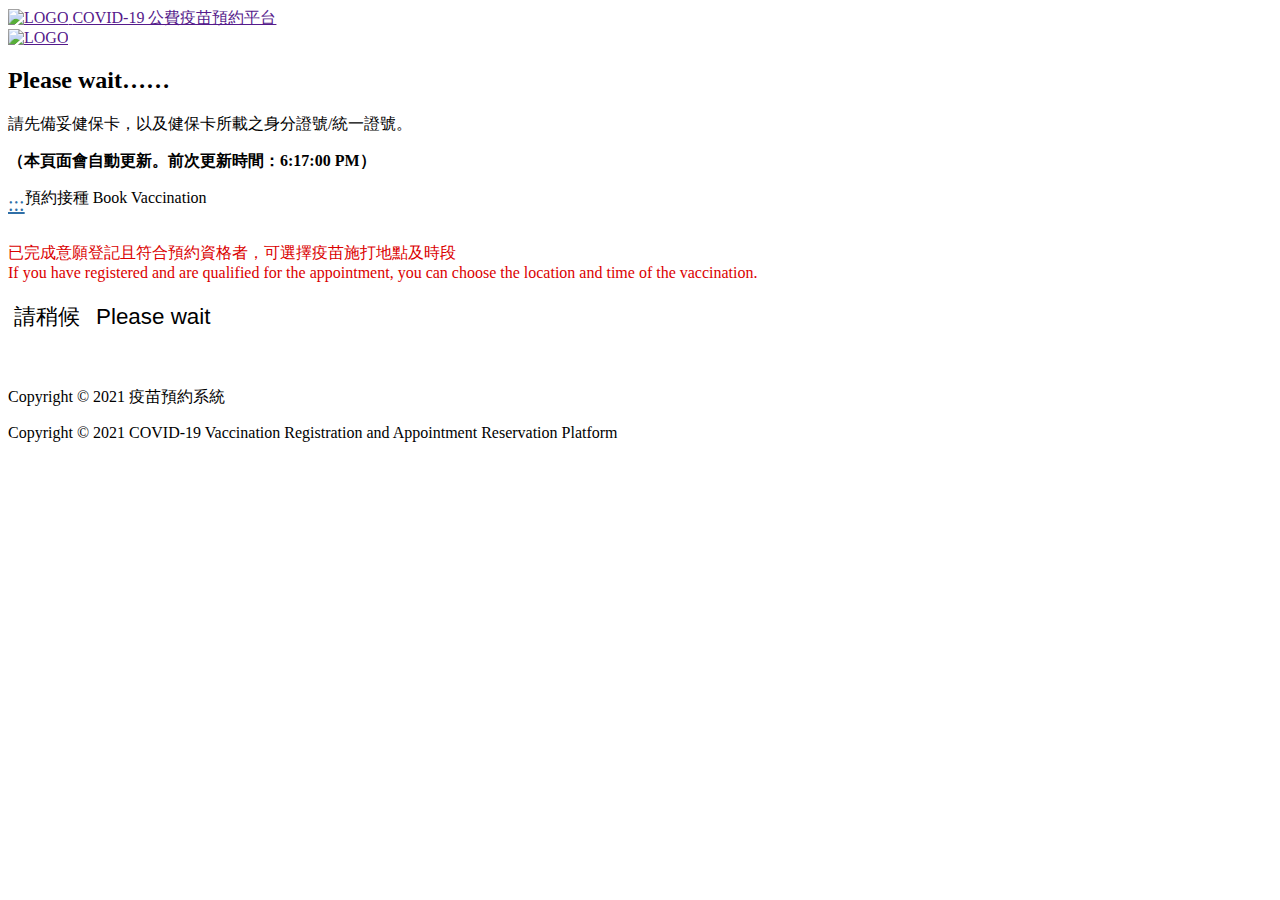
==== er.html @ c2e2abc0 "Update and rename waiting-room.html to er.html" ====
<!DOCTYPE html>
<html lang="zh-Hant">
<head>
	<meta charset="UTF-8">
	<meta name="viewport" content="width=device-width, initial-scale=1.0" />
	<meta http-equiv="refresh" content="60">
<!-- App favicon  Version:20210919004-->
<link rel="shortcut icon" href="https://static.1922.gov.tw/images/favicon.ico">
<style>
a[id="gotoContent"] {
	position: absolute;
	overflow: visible;
	clip: rect(0, 0, 0, 0);
	border: 0;
	color: #000;
	float: left;
}

a[id="gotoContent"]:active, a[id="gotoContent"]:focus {
	position: static;
	width: auto;
	overflow: visible;
	clip: auto;
	margin: 5px;
	float: left;
}

.centralBtn {
	color: #000 !important;
	background-color: #FFF !important;
	border: none !important;
	font-size: 1.4rem !important;
	margin-bottom: 20px;
}

.centralBtn:focus {
	outline: 3px dashed #FFFDF0 !important;
	outline-offset: 4px !important;
	border: none !important;
	background-color: #FCFCFC !important;
}
</style>
<script>




	var pageNum = 1;
	var firstTimePage2 = true;
	var firstTimePage3 = true;
	paceOptions = {
		ajax : true,
		elements : true
	};
</script>
<title>COVID-19 公費疫苗預約平台</title>
<base href="https://1922.gov.tw">
<meta name="Accessible_website" content="本網站通過 A/AA/AAA 檢測等級無障礙網頁檢測">
<meta name="viewport"
	content="width=device-width, initial-scale=1.0, maximum-scale=1.0, user-scalable=no">
<meta name="description" content="COVID-19 公費疫苗預約平台">
<meta name="keywords" content="COVID-19 公費疫苗預約平台">
<meta name="author" content="COVID-19 公費疫苗預約平台">
<link href="https://static.1922.gov.tw/assets/css/bootstrap.css" rel="stylesheet" type="text/css" />
<link href="https://static.1922.gov.tw/assets/css/icons.css" rel="stylesheet" type="text/css" />
<link href="https://static.1922.gov.tw/assets/css/app.css" rel="stylesheet" type="text/css" />

<link href="https://static.1922.gov.tw/js/pace/pace-custom.css" media="all" rel="stylesheet"
	type="text/css" />
<script src="https://static.1922.gov.tw/js/jquery/jquery.min.js"></script>
</head>

<body>
	<noscript>您的瀏覽器似乎不支援 JavaScript 語法，但沒關係，這並不會影響到內容的陳述。
		如需要選擇適合您的字級大小，可利用鍵盤 Ctrl + (+)放大 (-)縮小。 如需要回到上一頁，可使用瀏覽器提供的 Alt +
		左方向鍵(←)。 如需要列印，可利用鍵盤 Ctrl + p 使用瀏覽器提供的列印功能。</noscript>
	<!-- Navigation Bar-->

	<header id="topnav">
		<!-- Topbar Start -->
		<div class="navbar-custom">
			<a href="javascript:void(0)"
				onclick="document.getElementById('Accesskey_C' + pageNum ).focus();window.scrollTo(0, 0);"
				id="gotoContent" title="跳到主要內容" tabindex="1" class="key"
				style="color: #f0f8ff;">跳到主要內容 </a>
			<div class="container-fluid">
				<!-- LOGO -->
				<div class="logo-box">
					<a href="" class="logo text-center"
						tabindex="1" title="COVID-19 公費疫苗預約平台Logo">
						<div class="d-none d-lg-inline-block mt-3">
							<img src="https://static.1922.gov.tw/images/logo-light.png" alt="LOGO" height="60"
								title="COVID-19 公費疫苗預約平台"> <span
								class="logo-lg-text-light" id="headerLogoWord">COVID-19 公費疫苗預約平台<br/>
							
							</span>
						</div>
						<div class="d-block d-lg-none mt-2">
							<img src="https://static.1922.gov.tw/images/logo-light.png" alt="LOGO" height="60"
								title="COVID-19 公費疫苗預約平台">
						</div>
					</a>
				</div>
				<div class="clearfix"></div>
			</div>
		</div>
		<!-- end Topbar -->
	</header>

	<!-- End Navigation Bar-->
	<!-- ============================================================== -->
	<!-- Start Page Content here -->
	<!-- ============================================================== -->
<div class="wrapper">

	<div class="content-page">
		<div class="container" id="indexDiv">
			<div class="pro-box">
				<h2 class="title-con style-line2"><span id="time-remaining">
<noscript>
系統作業中，已自動排隊，請稍候
          
          ……
          

</noscript>
</span></h2>
<p class="title-sm" id="en-1">請先備妥健保卡，以及健保卡所載之身分證號/統一證號。</p>
<p><strong>
                  （<span id="en-2">本頁面會自動更新。前次更新時間：</span><span id="last-updated"></span>）
</strong></p>				
				<p class="title-sm text-danger" style="text-align:left">

				</p>
					
				<p class="title-sm text-danger" style="text-align:left">
					</p>
				
				<a href="javascript:void(0)" id="Accesskey_C1" accesskey="C"
					title="中間主要內容區，此區塊呈現網頁的網頁內容" tabindex="3"
					class="key dotted"
					style="float: left; color: #2F6FA7; font-size: 1.25em; margin-top: 5px;">:::</a>
				<div class="row">				    <div class="col-12  col-lg-4 card-item card-deck"></div>
				    <div class="col-12  col-lg-4 card-item  card-deck">
						<div class="card">
							<div class="card-header b-yellow" style="">
								<p class="card-title">預約接種 Book Vaccination</p>	
								<br/>
								<span style="color: #DB0000">已完成意願登記且符合預約資格者，可選擇疫苗施打地點及時段<br/></span>
							<span style="color: #DB0000"> If you have registered and are qualified for the appointment, you can choose the location and time of the vaccination.</span>
							</div>
							<div class="card-body b-yellow">
								<br/>					
								<button type="button" class="btn-lg text-dark centralBtn"
									title="請稍候" 
									code="1">
									<sapn class="display-6 font-weight-bolder" >
										請稍候
									</sapn>
								</button>
								<button type="button" class="btn-lg text-dark centralBtn"
									 title="Please wait" >
									 <sapn class="display-5 font-weight-bolder" >
										Please wait
									</sapn>
								</button>	
							</div>
						</div>
					</div>
				</div>
			</div>
		</div>
		<!--登入資訊 -->
		
		<!--系統檢查-->
		<div id="modalLoading" class="loader loader-default"
			data-text="環境設定檢測約需5-10秒，請稍待片刻...."></div>
	</div>
</div>

	<!-- ============================================================== -->
	<!-- End Page content -->
	<!-- ============================================================== -->
<footer class="footer">

<div class="foot-btm">
	<div class="container">
		<div class="row">
			<div class="col-12 col-md-12">
				<div class="info pb-3"><br>
					<p>Copyright © 2021 疫苗預約系統</p>
					<p>Copyright © 2021 COVID-19 Vaccination Registration and Appointment Reservation Platform</p>
					
				</div>


			</div>
		</div>
	</div>
</div>
</footer>
<!--
    ::CLOUDFLARE_ERROR_500S_BOX::
-->
</body>
<script type="text/javascript" language="javascript" class="init">
      var remainingEl = document.getElementById('time-remaining');
      var waitTime = 0;
      var waitTimeKnown = false;
      var queueIsFull = true;
      var isEnglish = /en/.test(navigator.language);

      var remainingString = (isEnglish ? 'Please wait' : '系統作業中，已自動排隊，請稍候');

      if (!waitTimeKnown) {
        remainingString += (queueIsFull ? '……' : '。');
      } else {
        if (waitTime <= 14) {
          remainingString += '（' + waitTime + (isEnglish ? ( (waitTime === 1) ? ' minute）…' : ' minutes）…' ) : ' 分鐘）…');
        } else {
          remainingString += '…';
        }
      }

      remainingEl.innerText = remainingString;

      var date = new Date();
      document.getElementById(
        'last-updated'
      ).innerText = date.toLocaleTimeString();

if (isEnglish) {
      document.getElementById('ch-only-1').innerText = '';
      document.getElementById('ch-only-2').innerText = '';
      document.getElementById('en-1').innerText = 'Please prepare your NHI card and the ID card No./UI No. printed on the NHI card.';
      document.getElementById('en-2').innerText = 'This page will refresh automatically. Last update:\xA0';
}
    </script>
</html>
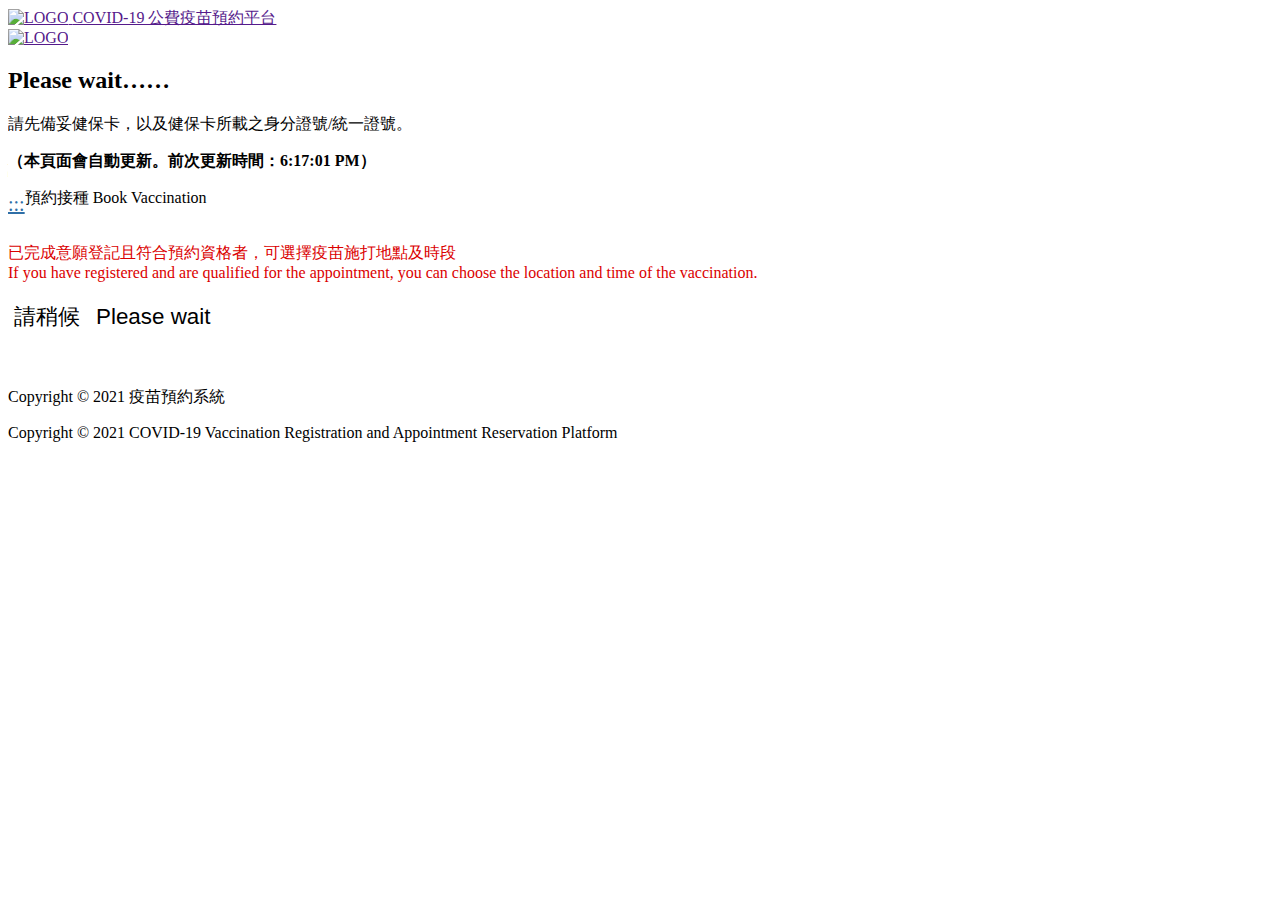
==== commit c3fc82fc: "Update er.html" ====
--- a/er.html
+++ b/er.html
@@ -118,11 +118,7 @@
 			<div class="pro-box">
 				<h2 class="title-con style-line2"><span id="time-remaining">
 <noscript>
-系統作業中，已自動排隊，請稍候
-          
-          ……
-          
-
+您已進入 COVID-19 公費疫苗預約平台，已自動排隊，請稍候……
 </noscript>
 </span></h2>
 <p class="title-sm" id="en-1">請先備妥健保卡，以及健保卡所載之身分證號/統一證號。</p>
@@ -210,7 +206,7 @@
       var queueIsFull = true;
       var isEnglish = /en/.test(navigator.language);
 
-      var remainingString = (isEnglish ? 'Please wait' : '系統作業中，已自動排隊，請稍候');
+      var remainingString = (isEnglish ? 'Please wait' : '您已進入 COVID-19 公費疫苗預約平台，已自動排隊，請稍候');
 
       if (!waitTimeKnown) {
         remainingString += (queueIsFull ? '……' : '。');
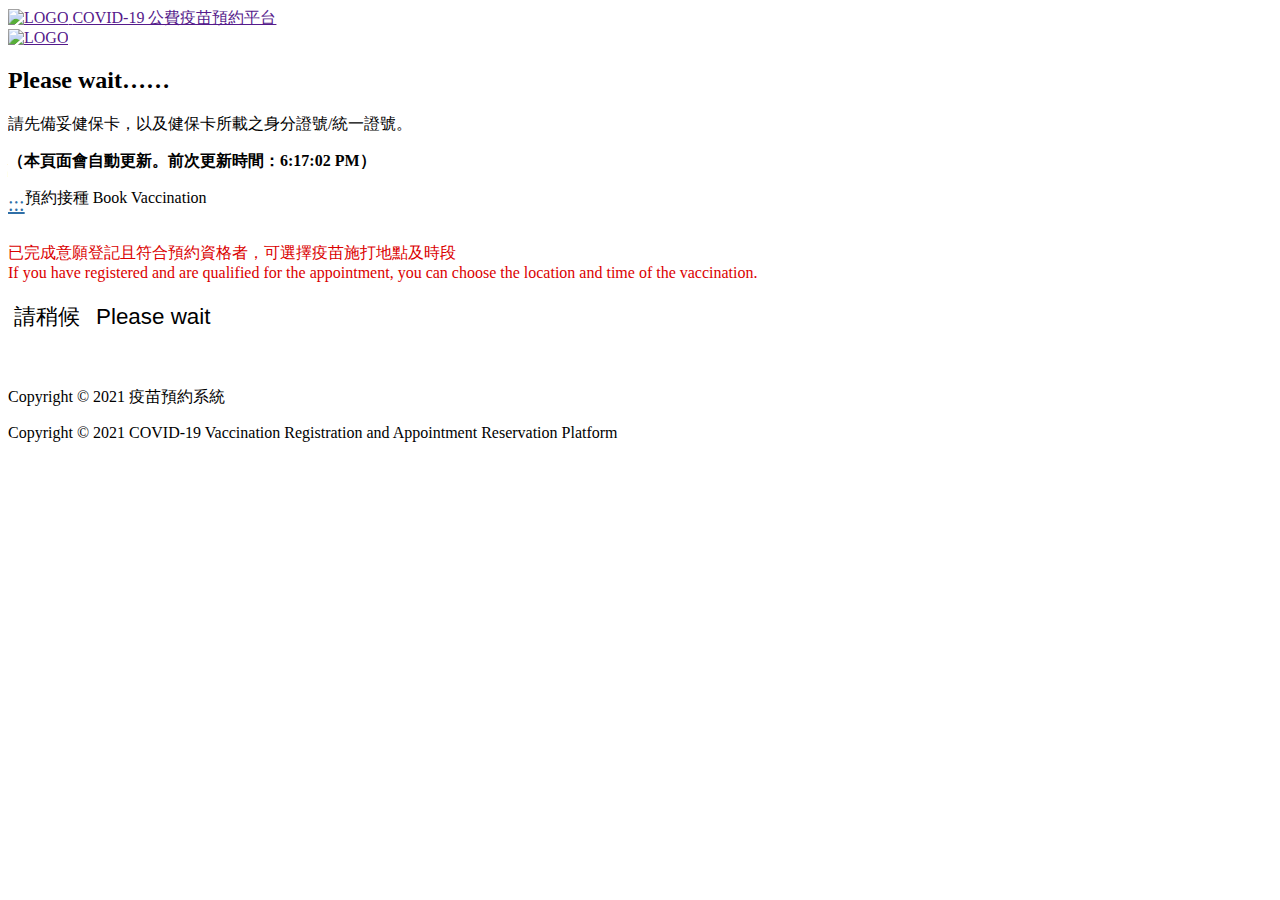
==== commit 3019406b: "Update er.html" ====
--- a/er.html
+++ b/er.html
@@ -149,7 +149,7 @@
 								<br/>					
 								<button type="button" class="btn-lg text-dark centralBtn"
 									title="請稍候" 
-									code="1">
+									>
 									<sapn class="display-6 font-weight-bolder" >
 										請稍候
 									</sapn>
@@ -195,10 +195,9 @@
 	</div>
 </div>
 </footer>
-<!--
-    ::CLOUDFLARE_ERROR_500S_BOX::
--->
-</body>
+<div style="display: none">
+	::CLOUDFLARE_ERROR_500S_BOX::
+</div>
 <script type="text/javascript" language="javascript" class="init">
       var remainingEl = document.getElementById('time-remaining');
       var waitTime = 0;
@@ -232,4 +231,6 @@
       document.getElementById('en-2').innerText = 'This page will refresh automatically. Last update:\xA0';
 }
     </script>
+	</body>
+
 </html>
